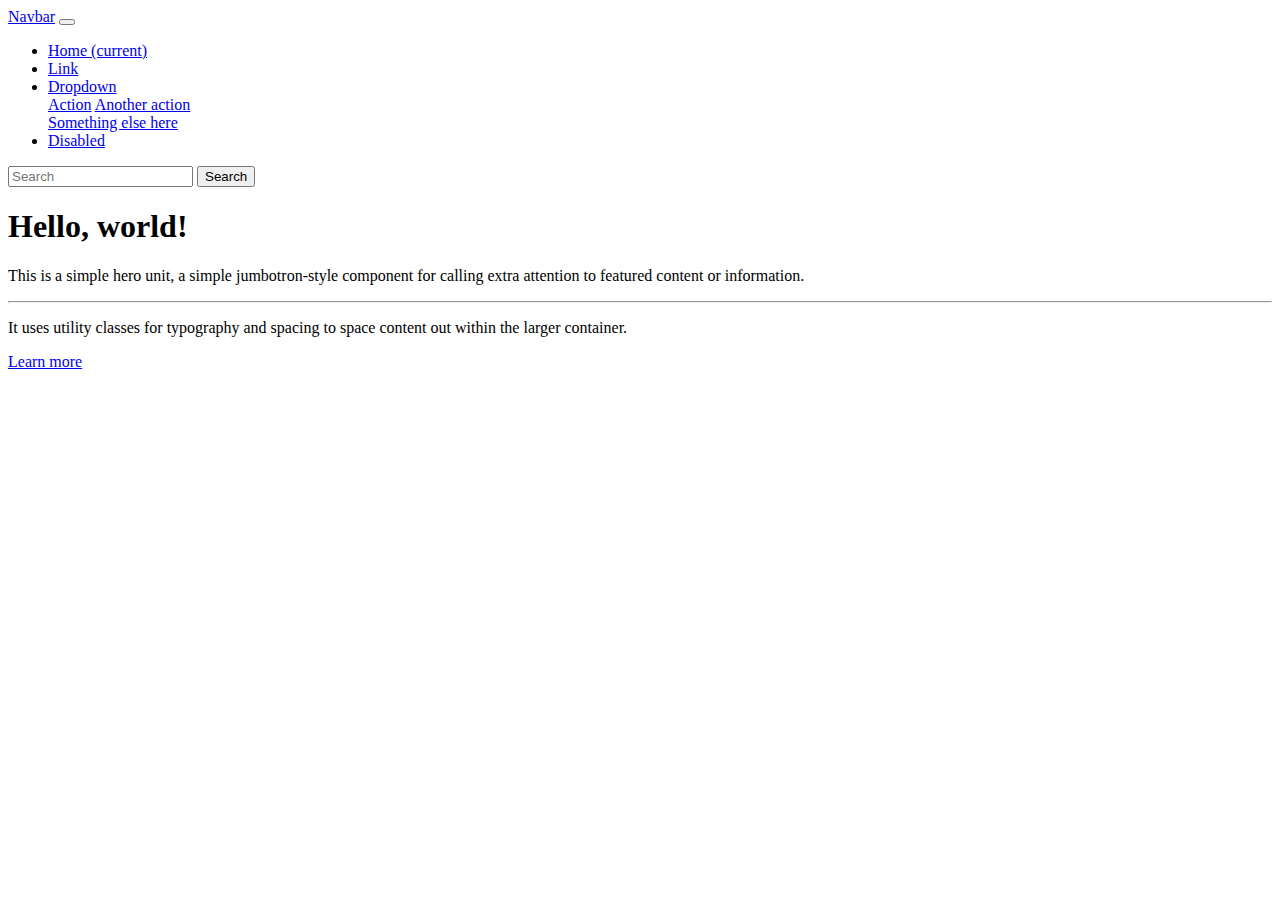
==== index.html @ 7a25346a "Add files via upload" ====
<!DOCTYPE html>
<html>
<head>
	<title>Bootstrap</title>
	<link rel="stylesheet" href="https://stackpath.bootstrapcdn.com/bootstrap/4.1.3/css/bootstrap.min.css" integrity="sha384-MCw98/SFnGE8fJT3GXwEOngsV7Zt27NXFoaoApmYm81iuXoPkFOJwJ8ERdknLPMO" crossorigin="anonymous">
</head>
<body>

<nav class="navbar navbar-expand-lg navbar-light bg-light">
  <a class="navbar-brand" href="#">Navbar</a>
  <button class="navbar-toggler" type="button" data-toggle="collapse" data-target="#navbarSupportedContent" aria-controls="navbarSupportedContent" aria-expanded="false" aria-label="Toggle navigation">
    <span class="navbar-toggler-icon"></span>
  </button>

  <div class="collapse navbar-collapse" id="navbarSupportedContent">
    <ul class="navbar-nav mr-auto">
      <li class="nav-item active">
        <a class="nav-link" href="#">Home <span class="sr-only">(current)</span></a>
      </li>
      <li class="nav-item">
        <a class="nav-link" href="#">Link</a>
      </li>
      <li class="nav-item dropdown">
        <a class="nav-link dropdown-toggle" href="#" id="navbarDropdown" role="button" data-toggle="dropdown" aria-haspopup="true" aria-expanded="false">
          Dropdown
        </a>
        <div class="dropdown-menu" aria-labelledby="navbarDropdown">
          <a class="dropdown-item" href="#">Action</a>
          <a class="dropdown-item" href="#">Another action</a>
          <div class="dropdown-divider"></div>
          <a class="dropdown-item" href="#">Something else here</a>
        </div>
      </li>
      <li class="nav-item">
        <a class="nav-link disabled" href="#">Disabled</a>
      </li>
    </ul>
    <form class="form-inline my-2 my-lg-0">
      <input class="form-control mr-sm-2" type="search" placeholder="Search" aria-label="Search">
      <button class="btn btn-outline-success my-2 my-sm-0" type="submit">Search</button>
    </form>
  </div>
</nav>

<div class="jumbotron">
  <h1 class="display-4">Hello, world!</h1>
  <p class="lead">This is a simple hero unit, a simple jumbotron-style component for calling extra attention to featured content or information.</p>
  <hr class="my-4">
  <p>It uses utility classes for typography and spacing to space content out within the larger container.</p>
  <a class="btn btn-primary btn-lg" href="#" role="button">Learn more</a>
</div>

	<script src="https://code.jquery.com/jquery-3.3.1.slim.min.js" integrity="sha384-q8i/X+965DzO0rT7abK41JStQIAqVgRVzpbzo5smXKp4YfRvH+8abtTE1Pi6jizo" crossorigin="anonymous"></script>
	<script src="https://cdnjs.cloudflare.com/ajax/libs/popper.js/1.14.3/umd/popper.min.js" integrity="sha384-ZMP7rVo3mIykV+2+9J3UJ46jBk0WLaUAdn689aCwoqbBJiSnjAK/l8WvCWPIPm49" crossorigin="anonymous"></script>
	<script src="https://stackpath.bootstrapcdn.com/bootstrap/4.1.3/js/bootstrap.min.js" integrity="sha384-ChfqqxuZUCnJSK3+MXmPNIyE6ZbWh2IMqE241rYiqJxyMiZ6OW/JmZQ5stwEULTy" crossorigin="anonymous"></script>

</body>
</html>
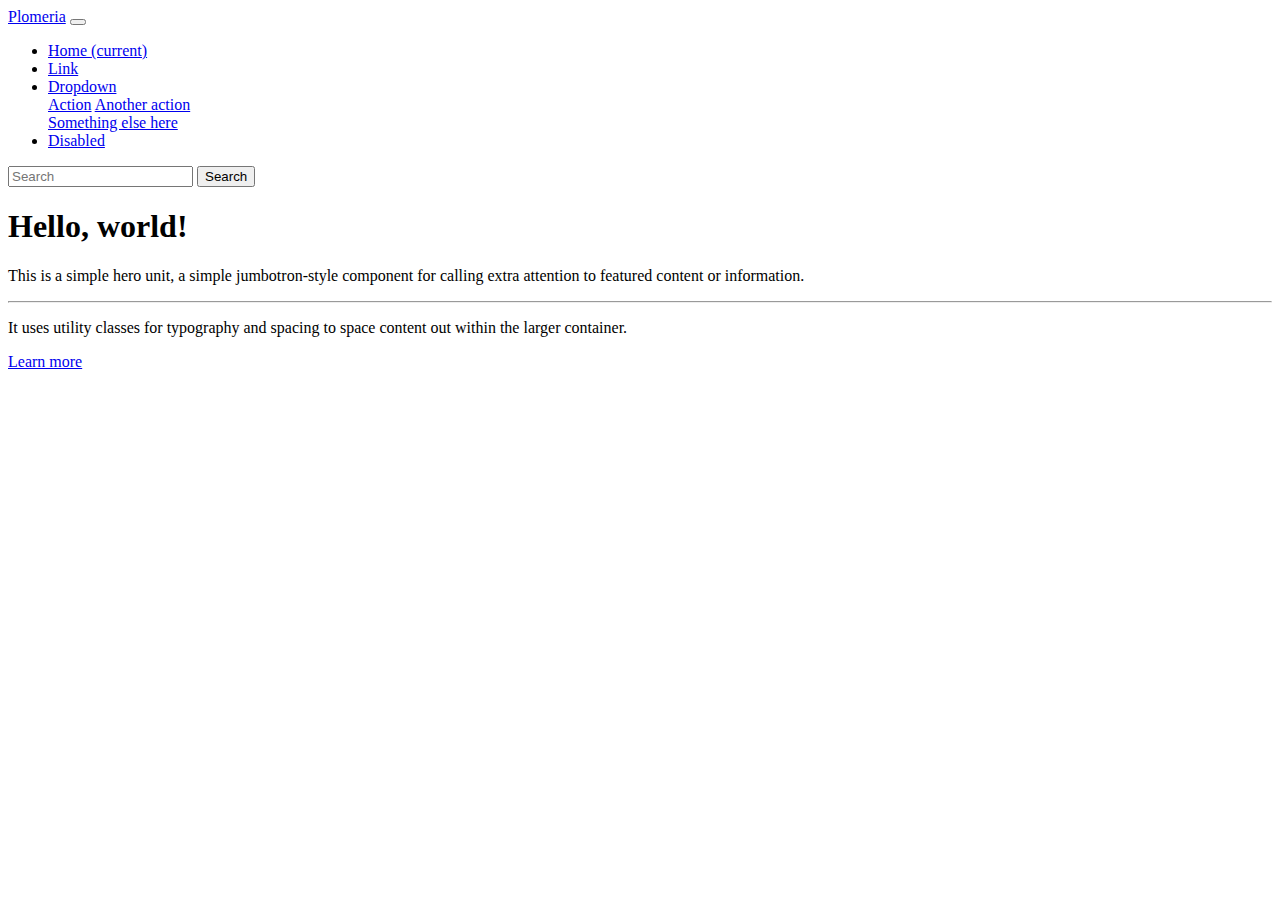
==== commit 24cdbcb2: "agregar cosas de plomeria" ====
--- a/index.html
+++ b/index.html
@@ -1,13 +1,13 @@
 <!DOCTYPE html>
 <html>
 <head>
-	<title>Bootstrap</title>
+	<title>Plomeria</title>
 	<link rel="stylesheet" href="https://stackpath.bootstrapcdn.com/bootstrap/4.1.3/css/bootstrap.min.css" integrity="sha384-MCw98/SFnGE8fJT3GXwEOngsV7Zt27NXFoaoApmYm81iuXoPkFOJwJ8ERdknLPMO" crossorigin="anonymous">
 </head>
 <body>
 
 <nav class="navbar navbar-expand-lg navbar-light bg-light">
-  <a class="navbar-brand" href="#">Navbar</a>
+  <a class="navbar-brand" href="#">Plomeria</a>
   <button class="navbar-toggler" type="button" data-toggle="collapse" data-target="#navbarSupportedContent" aria-controls="navbarSupportedContent" aria-expanded="false" aria-label="Toggle navigation">
     <span class="navbar-toggler-icon"></span>
   </button>
@@ -18,7 +18,7 @@
         <a class="nav-link" href="#">Home <span class="sr-only">(current)</span></a>
       </li>
       <li class="nav-item">
-        <a class="nav-link" href="#">Link</a>
+        <a class="nav-link" href="contacto.html">Link</a>
       </li>
       <li class="nav-item dropdown">
         <a class="nav-link dropdown-toggle" href="#" id="navbarDropdown" role="button" data-toggle="dropdown" aria-haspopup="true" aria-expanded="false">
@@ -47,7 +47,7 @@
   <p class="lead">This is a simple hero unit, a simple jumbotron-style component for calling extra attention to featured content or information.</p>
   <hr class="my-4">
   <p>It uses utility classes for typography and spacing to space content out within the larger container.</p>
-  <a class="btn btn-primary btn-lg" href="#" role="button">Learn more</a>
+  <a class="btn btn-primary btn-lg" href="tienda.html" role="button">Learn more</a>
 </div>
 
 	<script src="https://code.jquery.com/jquery-3.3.1.slim.min.js" integrity="sha384-q8i/X+965DzO0rT7abK41JStQIAqVgRVzpbzo5smXKp4YfRvH+8abtTE1Pi6jizo" crossorigin="anonymous"></script>
@@ -55,4 +55,4 @@
 	<script src="https://stackpath.bootstrapcdn.com/bootstrap/4.1.3/js/bootstrap.min.js" integrity="sha384-ChfqqxuZUCnJSK3+MXmPNIyE6ZbWh2IMqE241rYiqJxyMiZ6OW/JmZQ5stwEULTy" crossorigin="anonymous"></script>
 
 </body>
-</html>+</html>
